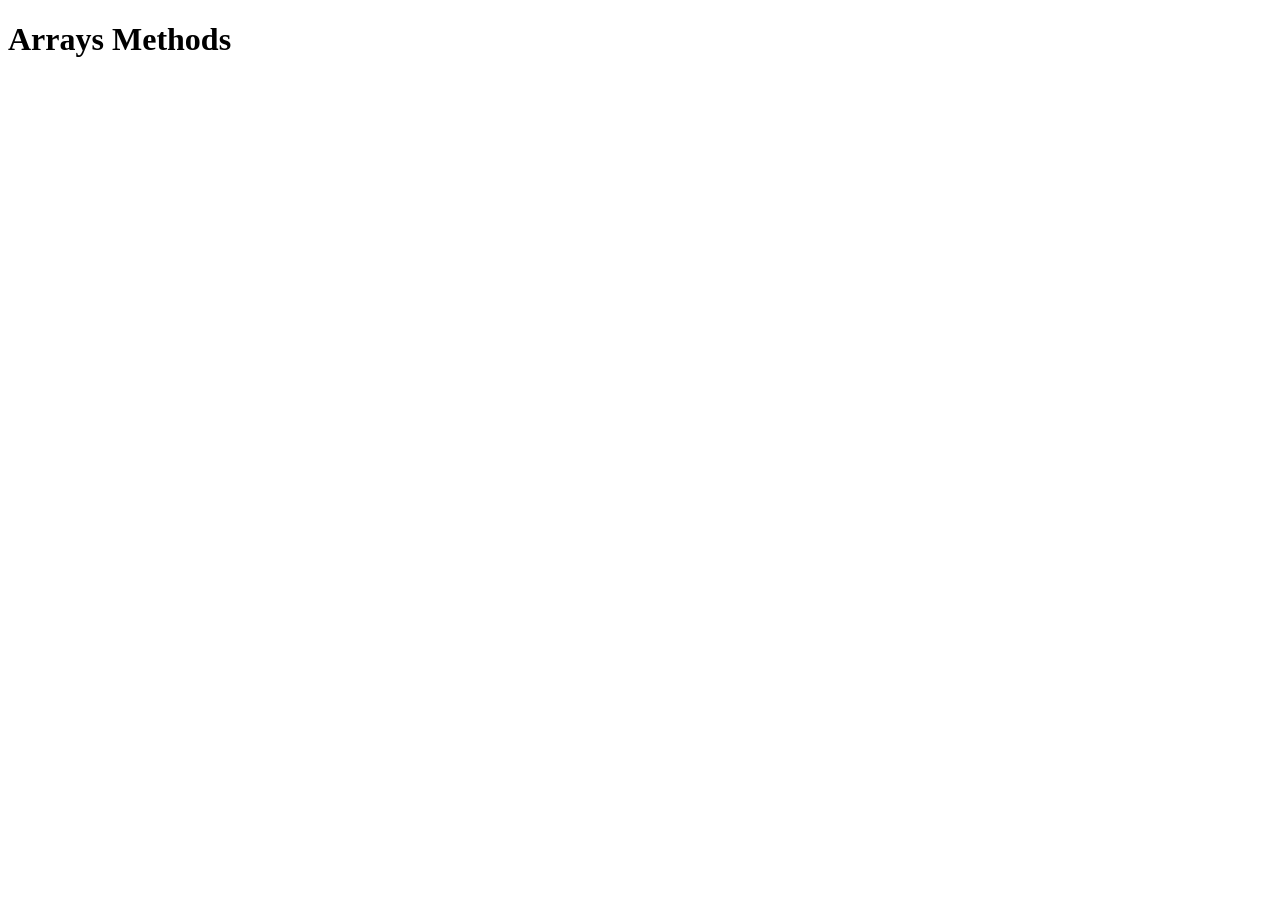
==== modulo11 Expresiones regulares/index.html @ b77deb7e "subiendo modulo 12 clases" ====
<!DOCTYPE html>
<html lang="en">
  <head>
    <meta charset="UTF-8" />
    <link rel="icon" type="image/svg+xml" href="/vite.svg" />
    <link rel="stylesheet" href="./src/style.css" />
    <meta name="viewport" content="width=device-width, initial-scale=1.0" />
    <title>Vite + TS</title>
  </head>
  <body>
   
<div  id="app">
      <h1>Arrays Methods </h1>
   
 
 
    </html>
    <script type="module" src="/src/main.ts"></script>
  </body>
</html>
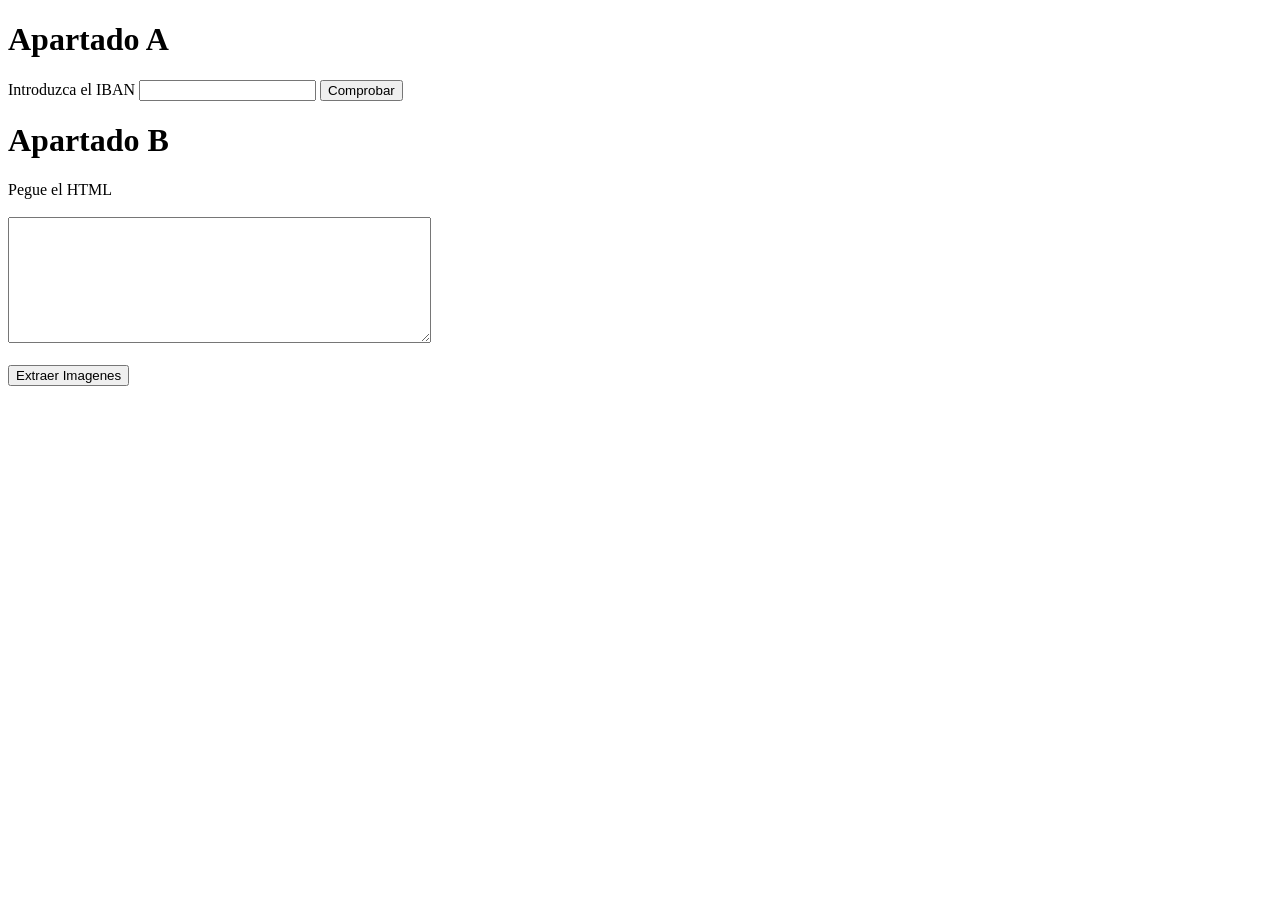
==== commit be89b57f: "Laboratiorio 11 Expresiones Regulares" ====
--- a/modulo11 Expresiones regulares/index.html
+++ b/modulo11 Expresiones regulares/index.html
@@ -3,18 +3,27 @@
   <head>
     <meta charset="UTF-8" />
     <link rel="icon" type="image/svg+xml" href="/vite.svg" />
-    <link rel="stylesheet" href="./src/style.css" />
     <meta name="viewport" content="width=device-width, initial-scale=1.0" />
     <title>Vite + TS</title>
   </head>
   <body>
-   
-<div  id="app">
-      <h1>Arrays Methods </h1>
-   
- 
- 
-    </html>
+    <div id="app">
+      <h1>Apartado A</h1>
+      <label for="txtIban">Introduzca el IBAN</label>
+      <input type="text" id="txtIban" />
+      <button id="btnComprobar">Comprobar</button>
+      <div id="resultado"></div>
+    </div>
+
+    <div id="app">
+      <h1>Apartado B</h1>
+      <label for="txtImg">Pegue el HTML</label>
+
+      <div><br /><textarea id="txtImg" rows="8" cols="50"></textarea></div>
+      <br />
+      <button id="btnExtraerImg">Extraer Imagenes</button>
+      <div id="resultadoImg"></div>
+    </div>
     <script type="module" src="/src/main.ts"></script>
   </body>
-</html>+</html>
